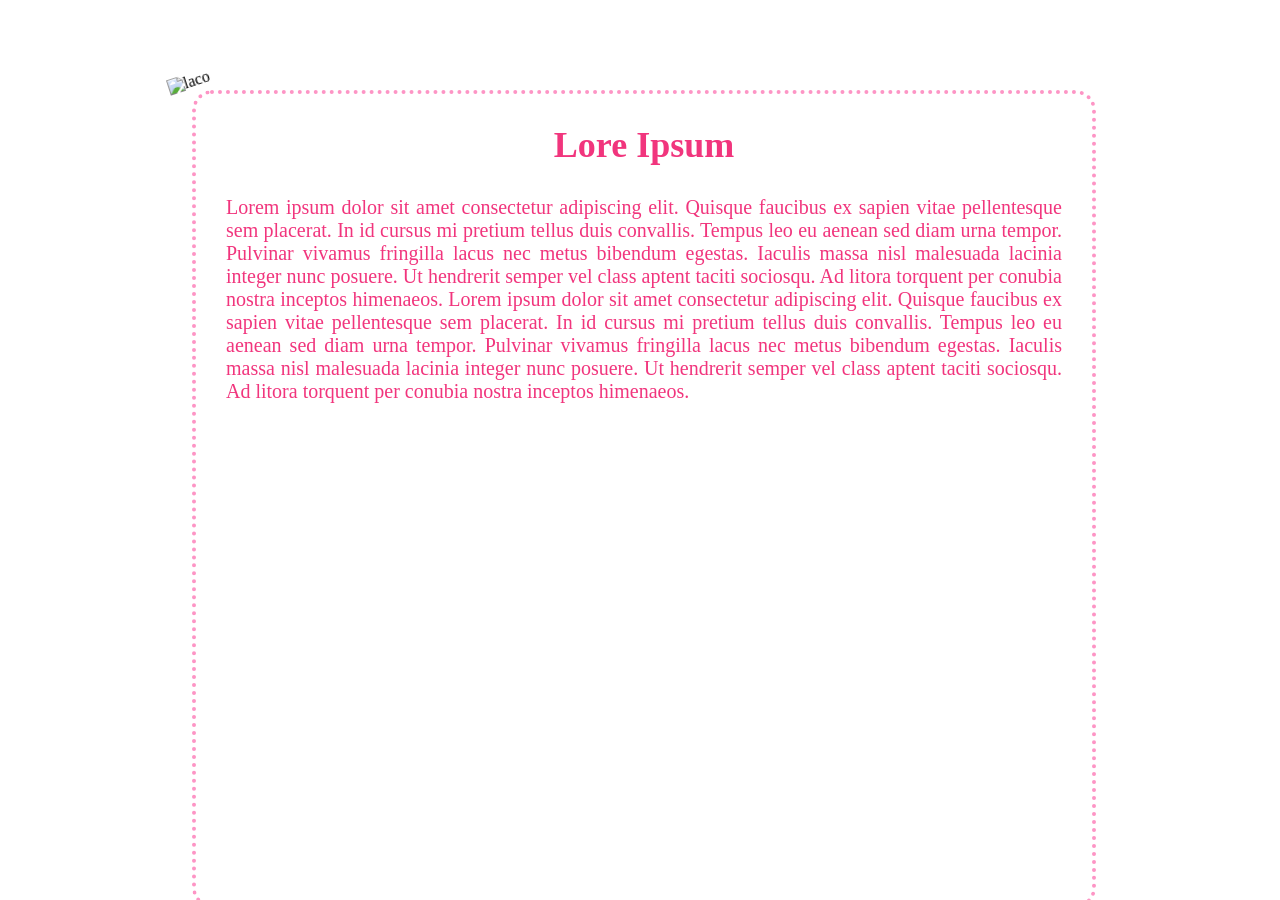
==== index.html @ bcaa7095 "Add files via upload" ====
<!DOCTYPE html>

<html>
<head>
	<title>My Website</title>
    <meta name="description" content="A simple website">
    <link rel="stylesheet" href="style.css">
</head>
<body>
    <header>
       
    </header>
    <main>
            <div class="caixa-de-fundo">
                <h2>Lore Ipsum</h2>
                <p>Lorem ipsum dolor sit amet consectetur adipiscing elit. Quisque faucibus ex sapien vitae pellentesque sem placerat. In id cursus mi pretium tellus duis convallis. Tempus leo eu aenean sed diam urna tempor. Pulvinar vivamus fringilla lacus nec metus bibendum egestas. Iaculis massa nisl malesuada lacinia integer nunc posuere. Ut hendrerit semper vel class aptent taciti sociosqu. Ad litora torquent per conubia nostra inceptos himenaeos.

Lorem ipsum dolor sit amet consectetur adipiscing elit. Quisque faucibus ex sapien vitae pellentesque sem placerat. In id cursus mi pretium tellus duis convallis. Tempus leo eu aenean sed diam urna tempor. Pulvinar vivamus fringilla lacus nec metus bibendum egestas. Iaculis massa nisl malesuada lacinia integer nunc posuere. Ut hendrerit semper vel class aptent taciti sociosqu. Ad litora torquent per conubia nostra inceptos himenaeos.</p>
            </div>
            <div class="laco1">
                <img src="https://png.pngtree.com/recommend-works/png-clipart/20250101/ourmid/pngtree-pink-bow-png-image_14951051.png" alt="laco">
                <div class="laco2">
                <img src="https://png.pngtree.com/recommend-works/png-clipart/20250101/ourmid/pngtree-pink-bow-png-image_14951051.png" alt="laco">
            </div>
    
        </main>
</body>
</html>
---- style.css ----
body {
    background-image: url('https://i.pinimg.com/736x/88/ae/73/88ae7337fe1891ade67bbdcfe8e32e1a.jpg');
background-size: cover;

}
.caixa-de-fundo {
    position: fixed;
    top: 10%;
    left: 15%;
    width: 70%;
    height: 90%;
    background-color: rgba(255, 255, 255, 0.8);
    border-radius: 20px;
    border: 4px dotted rgb(253, 149, 197)
    
}
 .caixa-de-fundo h2 {
    text-align: center;
    font-size: 36px;
    color: rgb(241, 53, 125);
 }

 .caixa-de-fundo p {
    text-align: justify;
    font-size: 20px;
    padding: 30px;
    padding-top: 0px;
    color: rgb(241, 53, 125);
 }
.laco1 {
    position: fixed;
    top: 7%;
    left: 13%;
    width: 12vw;
    max-width: 110px;
    min-width: 60px;
    transform: rotate(-18deg);
    z-index: 2;
}

.laco1 img,
.laco2 img {
    display: block;
    width: 100%;
    height: auto;
}

.laco2 {
    position: fixed;
    top: 253%;
    right: -777%;
    width: 12vw;
    max-width: 110px;
    min-width: 60px;
    transform: rotate(43deg);
    z-index: 2;
}
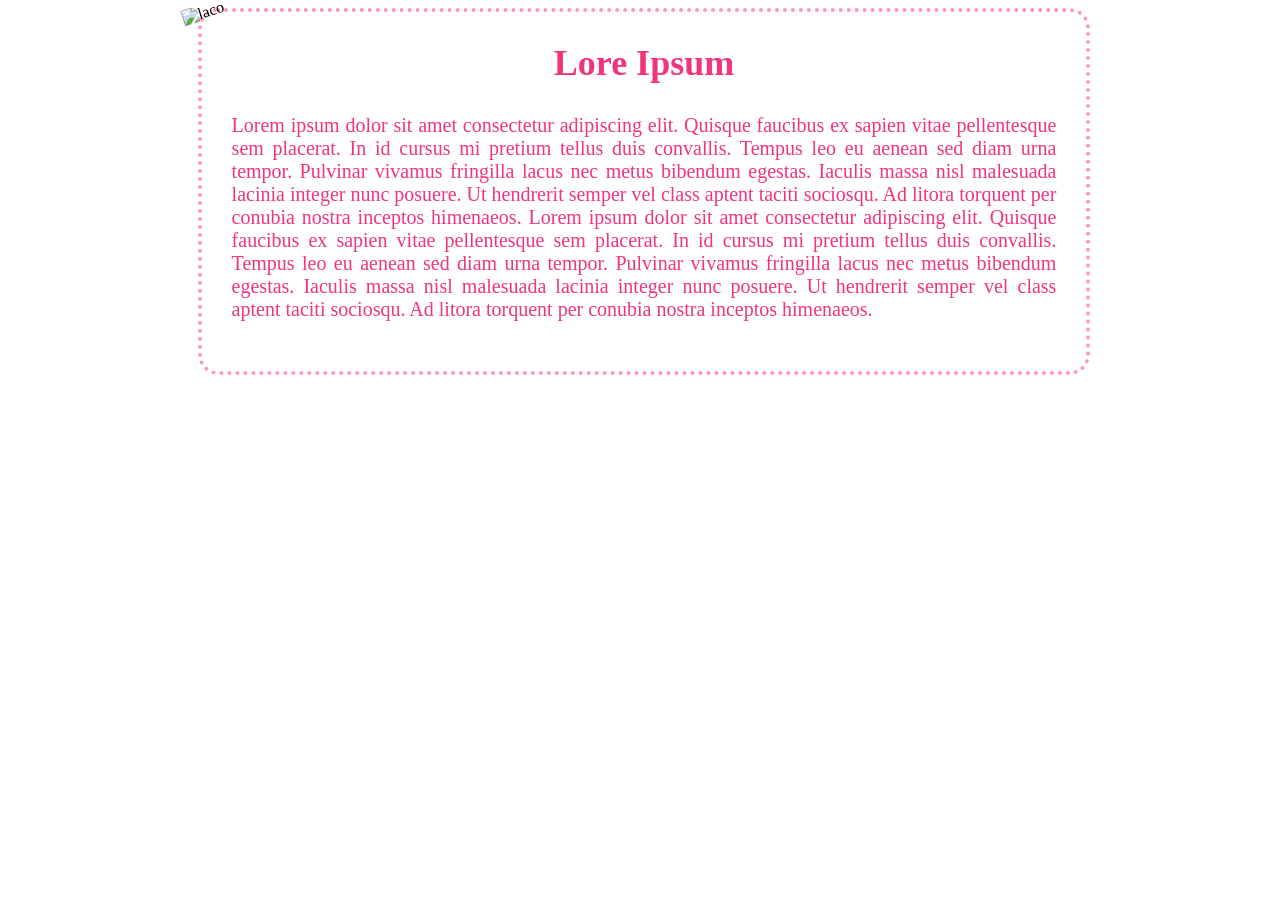
==== commit 5458091e: "Add files via upload" ====
--- a/index.html
+++ b/index.html
@@ -12,15 +12,15 @@
     </header>
     <main>
             <div class="caixa-de-fundo">
+                 <div class="laco1">
+                <img src="https://png.pngtree.com/recommend-works/png-clipart/20250101/ourmid/pngtree-pink-bow-png-image_14951051.png" alt="laco"></div>
+                <div class="laco2">
+                <img src="https://png.pngtree.com/recommend-works/png-clipart/20250101/ourmid/pngtree-pink-bow-png-image_14951051.png" alt="laco">
+            </div>
                 <h2>Lore Ipsum</h2>
                 <p>Lorem ipsum dolor sit amet consectetur adipiscing elit. Quisque faucibus ex sapien vitae pellentesque sem placerat. In id cursus mi pretium tellus duis convallis. Tempus leo eu aenean sed diam urna tempor. Pulvinar vivamus fringilla lacus nec metus bibendum egestas. Iaculis massa nisl malesuada lacinia integer nunc posuere. Ut hendrerit semper vel class aptent taciti sociosqu. Ad litora torquent per conubia nostra inceptos himenaeos.
 
 Lorem ipsum dolor sit amet consectetur adipiscing elit. Quisque faucibus ex sapien vitae pellentesque sem placerat. In id cursus mi pretium tellus duis convallis. Tempus leo eu aenean sed diam urna tempor. Pulvinar vivamus fringilla lacus nec metus bibendum egestas. Iaculis massa nisl malesuada lacinia integer nunc posuere. Ut hendrerit semper vel class aptent taciti sociosqu. Ad litora torquent per conubia nostra inceptos himenaeos.</p>
-            </div>
-            <div class="laco1">
-                <img src="https://png.pngtree.com/recommend-works/png-clipart/20250101/ourmid/pngtree-pink-bow-png-image_14951051.png" alt="laco">
-                <div class="laco2">
-                <img src="https://png.pngtree.com/recommend-works/png-clipart/20250101/ourmid/pngtree-pink-bow-png-image_14951051.png" alt="laco">
             </div>
     
         </main>
--- a/style.css
+++ b/style.css
@@ -4,7 +4,7 @@
 
 }
 .caixa-de-fundo {
-    position: fixed;
+    position: relative;
     top: 10%;
     left: 15%;
     width: 70%;
@@ -27,33 +27,29 @@
     padding-top: 0px;
     color: rgb(241, 53, 125);
  }
+ .laco1,
+ .laco2{
+    position:absolute;
+    width: 120px;
+    z-index:2 ;
+ }
+
 .laco1 {
-    position: fixed;
-    top: 7%;
-    left: 13%;
-    width: 12vw;
-    max-width: 110px;
-    min-width: 60px;
+    top: -20px;
+    left: -22px;
     transform: rotate(-18deg);
-    z-index: 2;
 }
-
 .laco1 img,
 .laco2 img {
-    display: block;
     width: 100%;
     height: auto;
 }
 
 .laco2 {
-    position: fixed;
-    top: 253%;
-    right: -777%;
-    width: 12vw;
-    max-width: 110px;
-    min-width: 60px;
-    transform: rotate(43deg);
-    z-index: 2;
+    top: -20px;
+    right: -20px;
+    transform: rotate(30deg);
+
 }
 
 
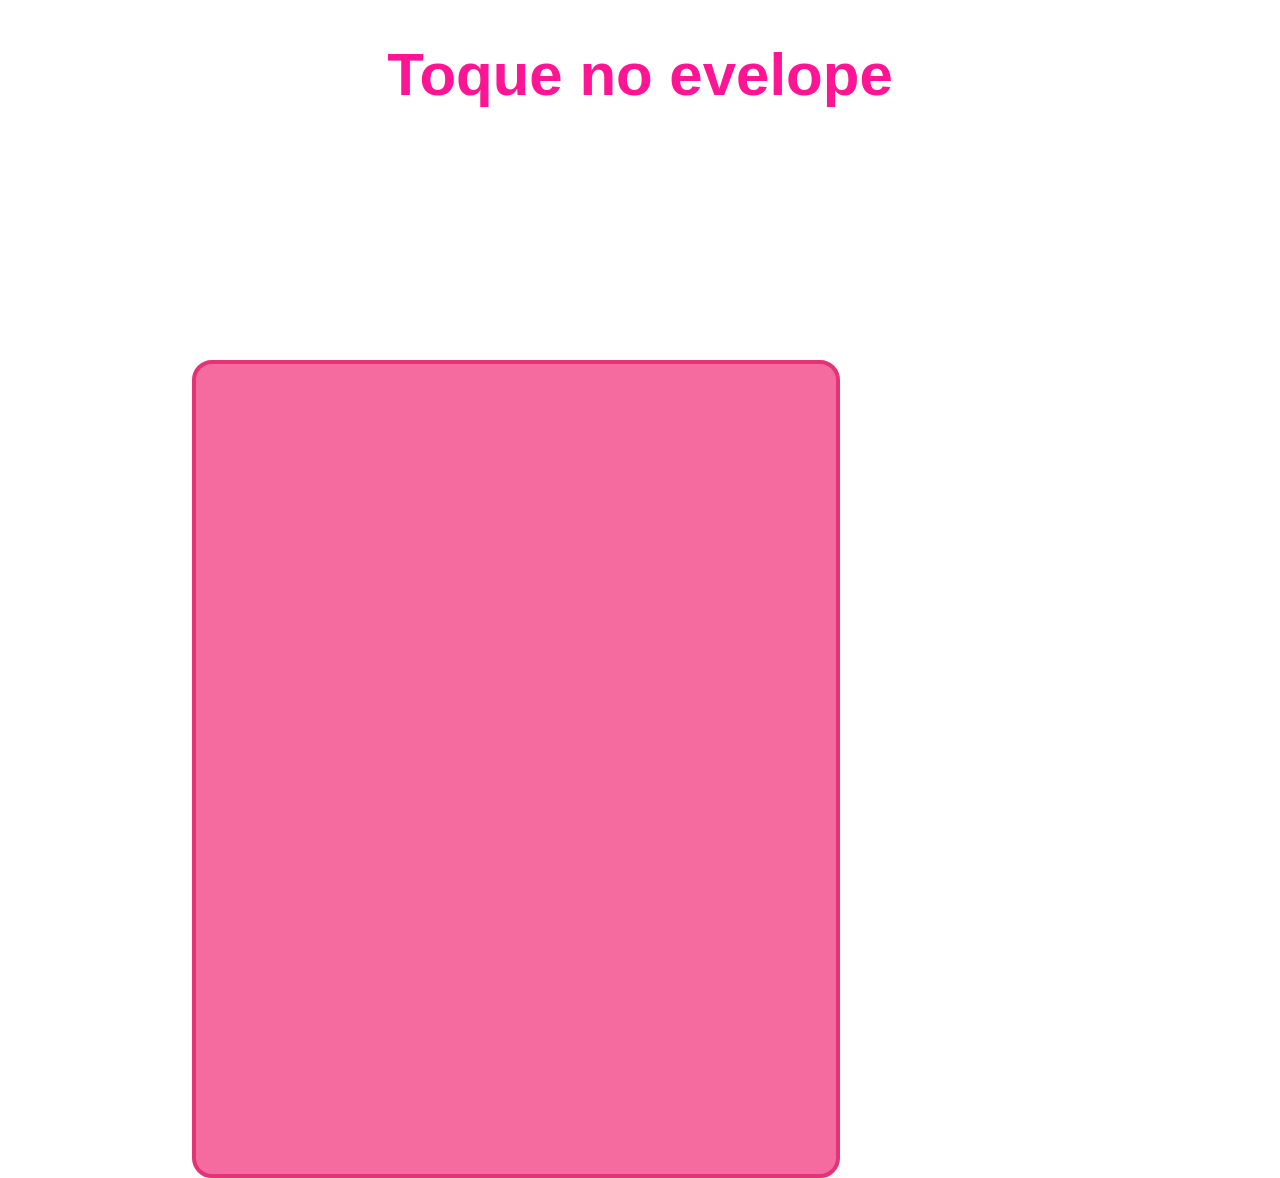
==== commit 9d936c99: "Add files via upload" ====
--- a/index.html
+++ b/index.html
@@ -1,29 +1,20 @@
 <!DOCTYPE html>
 
 <html>
-<head>
-	<title>My Website</title>
-    <meta name="description" content="A simple website">
-    <link rel="stylesheet" href="style.css">
-</head>
+<Head>
+      <title>My Website</title>
+          <meta name="description" content="A simple website">
+          <link rel="stylesheet" href="style.css">
+</Head>
 <body>
-    <header>
-       
-    </header>
-    <main>
-            <div class="caixa-de-fundo">
-                 <div class="laco1">
-                <img src="https://png.pngtree.com/recommend-works/png-clipart/20250101/ourmid/pngtree-pink-bow-png-image_14951051.png" alt="laco"></div>
-                <div class="laco2">
-                <img src="https://png.pngtree.com/recommend-works/png-clipart/20250101/ourmid/pngtree-pink-bow-png-image_14951051.png" alt="laco">
-            </div>
-                <h2>Lore Ipsum</h2>
-                <p>Lorem ipsum dolor sit amet consectetur adipiscing elit. Quisque faucibus ex sapien vitae pellentesque sem placerat. In id cursus mi pretium tellus duis convallis. Tempus leo eu aenean sed diam urna tempor. Pulvinar vivamus fringilla lacus nec metus bibendum egestas. Iaculis massa nisl malesuada lacinia integer nunc posuere. Ut hendrerit semper vel class aptent taciti sociosqu. Ad litora torquent per conubia nostra inceptos himenaeos.
+<header>
+    <h1 style="text-align: center;font-family: Verdana, Geneva, Tahoma, sans-serif;font-size: 60px;color: deeppink;">Toque no evelope</h1>
 
-Lorem ipsum dolor sit amet consectetur adipiscing elit. Quisque faucibus ex sapien vitae pellentesque sem placerat. In id cursus mi pretium tellus duis convallis. Tempus leo eu aenean sed diam urna tempor. Pulvinar vivamus fringilla lacus nec metus bibendum egestas. Iaculis massa nisl malesuada lacinia integer nunc posuere. Ut hendrerit semper vel class aptent taciti sociosqu. Ad litora torquent per conubia nostra inceptos himenaeos.</p>
-            </div>
-    
-        </main>
+</header>
+<main>
+    <div class:="container">
+        <div class="envelopeclosed"></div>
+    </div>
+</main>
 </body>
-</html>
-
+</html>
--- a/style.css
+++ b/style.css
@@ -22,7 +22,7 @@
 
  .caixa-de-fundo p {
     text-align: justify;
-    font-size: 20px;
+    font-size: 50px;
     padding: 30px;
     padding-top: 0px;
     color: rgb(241, 53, 125);
@@ -51,6 +51,26 @@
     transform: rotate(30deg);
 
 }
+.container {
+    display: flex;
+    justify-content: center;
+    align-items: center;
+}
 
+.envelopeclosed {
+    position: absolute;
+    margin: 0 auto;
+    top: 40%;
+    left: 15%;
+    width: 50%;
+    height: 90%;
+    background-color: rgb(245, 107, 160);
+    border-radius: 20px;
+    border: 4px solid rgb(226, 52, 119)
+    
+    
+   
+
+}
 
     
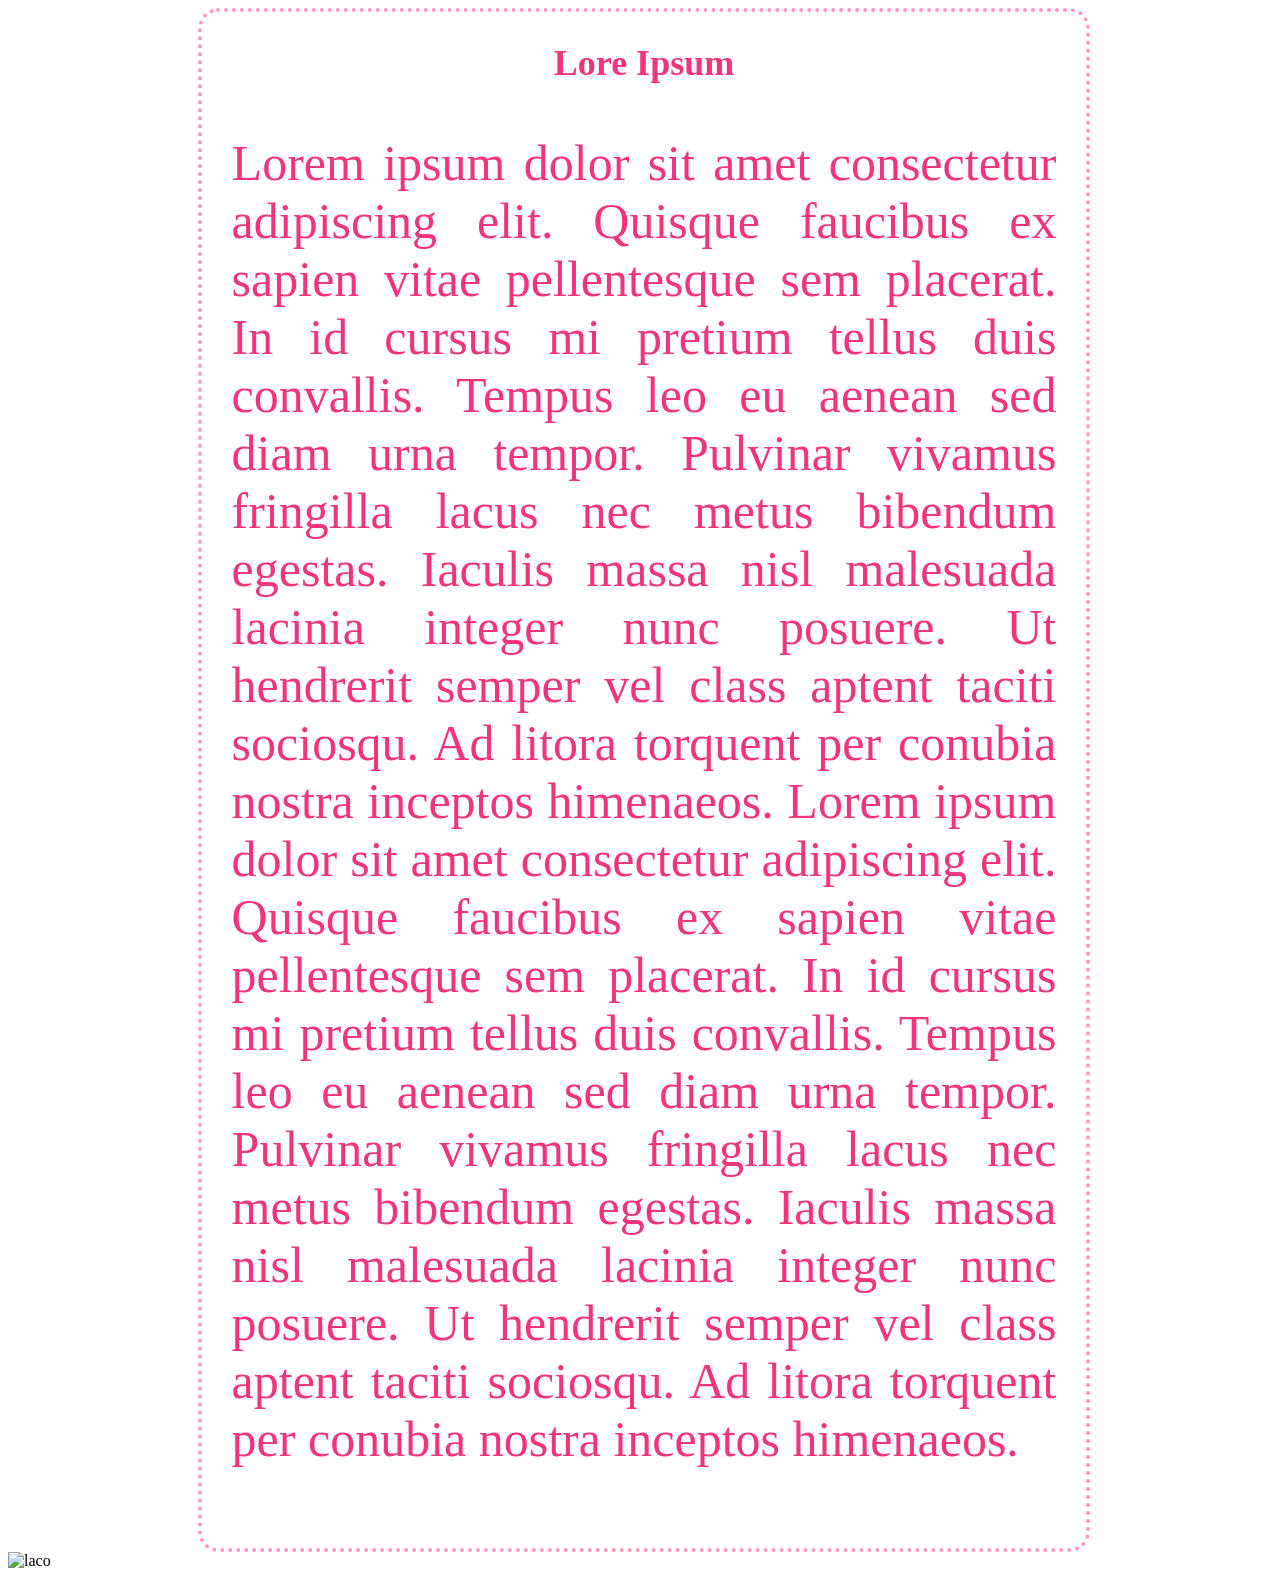
==== commit 157b7b2d: "Add files via upload" ====
--- a/index.html
+++ b/index.html
@@ -1,20 +1,30 @@
 <!DOCTYPE html>
 
 <html>
-<Head>
-      <title>My Website</title>
-          <meta name="description" content="A simple website">
-          <link rel="stylesheet" href="style.css">
-</Head>
+<head>
+	<title>My Website</title>
+    <meta name="description" content="A simple website">
+    <link rel="stylesheet" href="style.css">
+    <script src="script.js"></script>
+</head>
 <body>
-<header>
-    <h1 style="text-align: center;font-family: Verdana, Geneva, Tahoma, sans-serif;font-size: 60px;color: deeppink;">Toque no evelope</h1>
+    <header>
+       
+    </header>
+    <main>
+            <div class="caixa-de-fundo">
+                <h2>Lore Ipsum</h2>
+                <p>Lorem ipsum dolor sit amet consectetur adipiscing elit. Quisque faucibus ex sapien vitae pellentesque sem placerat. In id cursus mi pretium tellus duis convallis. Tempus leo eu aenean sed diam urna tempor. Pulvinar vivamus fringilla lacus nec metus bibendum egestas. Iaculis massa nisl malesuada lacinia integer nunc posuere. Ut hendrerit semper vel class aptent taciti sociosqu. Ad litora torquent per conubia nostra inceptos himenaeos.
 
-</header>
-<main>
-    <div class:="container">
-        <div class="envelopeclosed"></div>
-    </div>
-</main>
+Lorem ipsum dolor sit amet consectetur adipiscing elit. Quisque faucibus ex sapien vitae pellentesque sem placerat. In id cursus mi pretium tellus duis convallis. Tempus leo eu aenean sed diam urna tempor. Pulvinar vivamus fringilla lacus nec metus bibendum egestas. Iaculis massa nisl malesuada lacinia integer nunc posuere. Ut hendrerit semper vel class aptent taciti sociosqu. Ad litora torquent per conubia nostra inceptos himenaeos.</p>
+            </div>
+            <div class="laco">
+                <img src="https://png.pngtree.com/recommend-works/png-clipart/20250101/ourmid/pngtree-pink-bow-png-image_14951051.png" alt="laco">
+                <div class="laco2">
+                <img src="https://png.pngtree.com/recommend-works/png-clipart/20250101/ourmid/pngtree-pink-bow-png-image_14951051.png" alt="laco">
+            </div>
+    
+        </main>
 </body>
-</html>+</html>
+
--- a/style.css
+++ b/style.css
@@ -1,4 +1,5 @@
-body {
+body.page1,
+body.page2 {
     background-image: url('https://i.pinimg.com/736x/88/ae/73/88ae7337fe1891ade67bbdcfe8e32e1a.jpg');
 background-size: cover;
 
@@ -56,21 +57,95 @@
     justify-content: center;
     align-items: center;
 }
+.centro {
+  display: flex;
+  justify-content: center;
+  margin-top: 20px;
+}
 
-.envelopeclosed {
-    position: absolute;
-    margin: 0 auto;
-    top: 40%;
+.page3 {
+    background-image: url('https://i.pinimg.com/1200x/8d/a5/82/8da582483d3c988c846d49429ca3e2e5.jpg');
+    background-size: cover;
+    height: 100vh;
+    display: flex;
+    justify-content: center;
+    align-items: center;
+}
+.caixa {
+    position: relative;
+     top: 10%;
     left: 15%;
-    width: 50%;
+    width: 70%;
     height: 90%;
-    background-color: rgb(245, 107, 160);
+    background-color: rgba(255, 255, 255, 0.8);
     border-radius: 20px;
-    border: 4px solid rgb(226, 52, 119)
-    
-    
-   
+    border: 4px dotted rgb(245, 43, 43);
+    text-align: center;
 
 }
+.caixa h2 {
+    text-align: center;
+    font-size: 40px;
+    color: rgb(245, 43, 43);
+}
 
-    +    .caixa p {
+        text-align: justify;
+        font-size: 40px;
+        padding: 30px;
+        color: rgb(245, 43, 43);
+    }
+
+.cortina {
+    position: fixed;
+    top: 0;
+    left: 0;
+    width: 100%;
+    height: 100%;
+    display: flex;
+    z-index: 1000;
+    transition: 1s ease-in-out;
+}
+body.page3 {
+    overflow: hidden;
+}
+
+#conteudo {
+    display: none;
+    text-align: center;
+    padding-top: 100px;
+}
+
+/*botao*/
+#abrircortina {
+    position: fixed;
+    top: 50%;
+    left: 50%;
+    transform: translate(-50%, -50%);
+    padding: 12px 30px;
+    font-size: 24px;
+    z-index: 1001;
+    cursor: pointer
+}
+
+#cortina {
+    position: fixed;
+    inset: 0;
+    display: flex;
+    z-index: 1000;
+}
+
+#cortina img {
+    width: 50%;
+    height: 100vh;
+    object-fit: cover;
+    transition: transform 2s ease;
+}
+
+/* Animação*/
+.aberta .esquerda {
+    transform: translateX(-100%);
+}
+.aberta .direita {
+    transform: translateX(100%);
+}
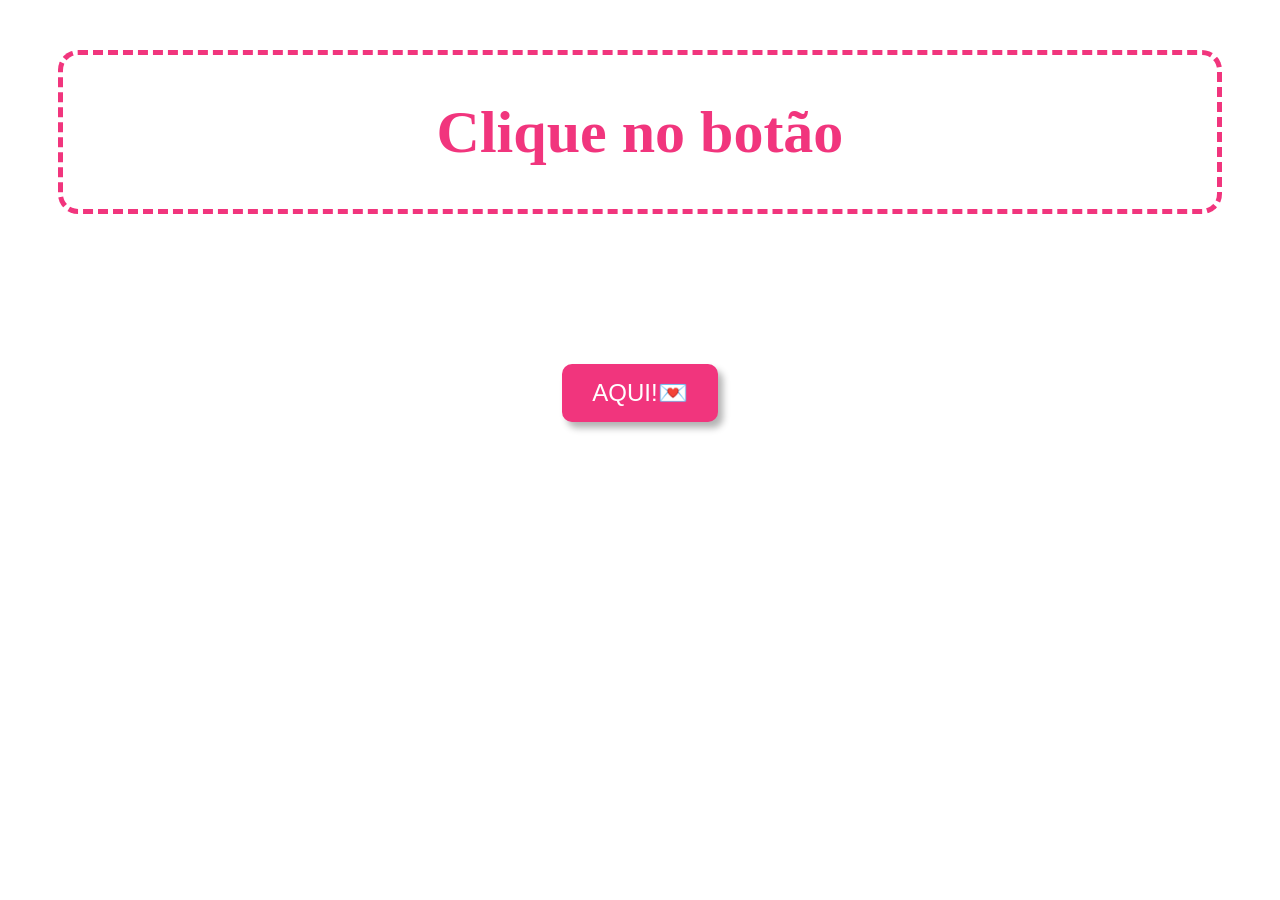
==== commit 9bb249d0: "Add files via upload" ====
--- a/index.html
+++ b/index.html
@@ -7,24 +7,17 @@
     <link rel="stylesheet" href="style.css">
     <script src="script.js"></script>
 </head>
-<body>
+<body class="page1">
     <header>
-       
+        <div class="fundo">
+        <h1>Clique no botão</h1>
+        </div>
     </header>
     <main>
-            <div class="caixa-de-fundo">
-                <h2>Lore Ipsum</h2>
-                <p>Lorem ipsum dolor sit amet consectetur adipiscing elit. Quisque faucibus ex sapien vitae pellentesque sem placerat. In id cursus mi pretium tellus duis convallis. Tempus leo eu aenean sed diam urna tempor. Pulvinar vivamus fringilla lacus nec metus bibendum egestas. Iaculis massa nisl malesuada lacinia integer nunc posuere. Ut hendrerit semper vel class aptent taciti sociosqu. Ad litora torquent per conubia nostra inceptos himenaeos.
-
-Lorem ipsum dolor sit amet consectetur adipiscing elit. Quisque faucibus ex sapien vitae pellentesque sem placerat. In id cursus mi pretium tellus duis convallis. Tempus leo eu aenean sed diam urna tempor. Pulvinar vivamus fringilla lacus nec metus bibendum egestas. Iaculis massa nisl malesuada lacinia integer nunc posuere. Ut hendrerit semper vel class aptent taciti sociosqu. Ad litora torquent per conubia nostra inceptos himenaeos.</p>
-            </div>
-            <div class="laco">
-                <img src="https://png.pngtree.com/recommend-works/png-clipart/20250101/ourmid/pngtree-pink-bow-png-image_14951051.png" alt="laco">
-                <div class="laco2">
-                <img src="https://png.pngtree.com/recommend-works/png-clipart/20250101/ourmid/pngtree-pink-bow-png-image_14951051.png" alt="laco">
-            </div>
-    
-        </main>
+        <div class="centro">
+            <button onclick="window.location.href='page2.html'">AQUI!💌</button>
+        </div>
+    </main>
 </body>
 </html>
 
--- a/style.css
+++ b/style.css
@@ -61,6 +61,47 @@
   display: flex;
   justify-content: center;
   margin-top: 20px;
+}
+
+.fundo {
+    text-align: center;
+    background-color: rgba(255, 255, 255, 0.6);
+    border-radius: 20px;
+    padding: 2px;
+    padding-top: 3px;
+    margin: 50px;
+    border-style: dashed;
+    border-width: 5px;
+    border-color: rgb(241, 53, 125);
+}
+
+.fundo h1 {
+    font-size: 60px;
+    color: rgb(241, 53, 125);
+    text-align: center;
+    font-family:'Lucida Grande';
+}
+
+.page1 button {
+    background-color: rgb(241, 53, 125);
+    color: white;
+    padding: 15px 30px;
+    font-size: 24px;
+    border-style: hidden;
+    box-shadow: 5px 6px 7px  rgba(0, 0, 0, 0.3);
+    border-radius: 10px;
+    cursor: pointer;
+    transition: all 0.3s ease;
+    margin-top: 100px;
+
+}
+
+.page1 button:hover {
+       transform: translateY(-5px) scale(1.1);
+    }
+
+.page1 button:active {
+    transform: translateY(2px) scale(0.9);
 }
 
 .page3 {
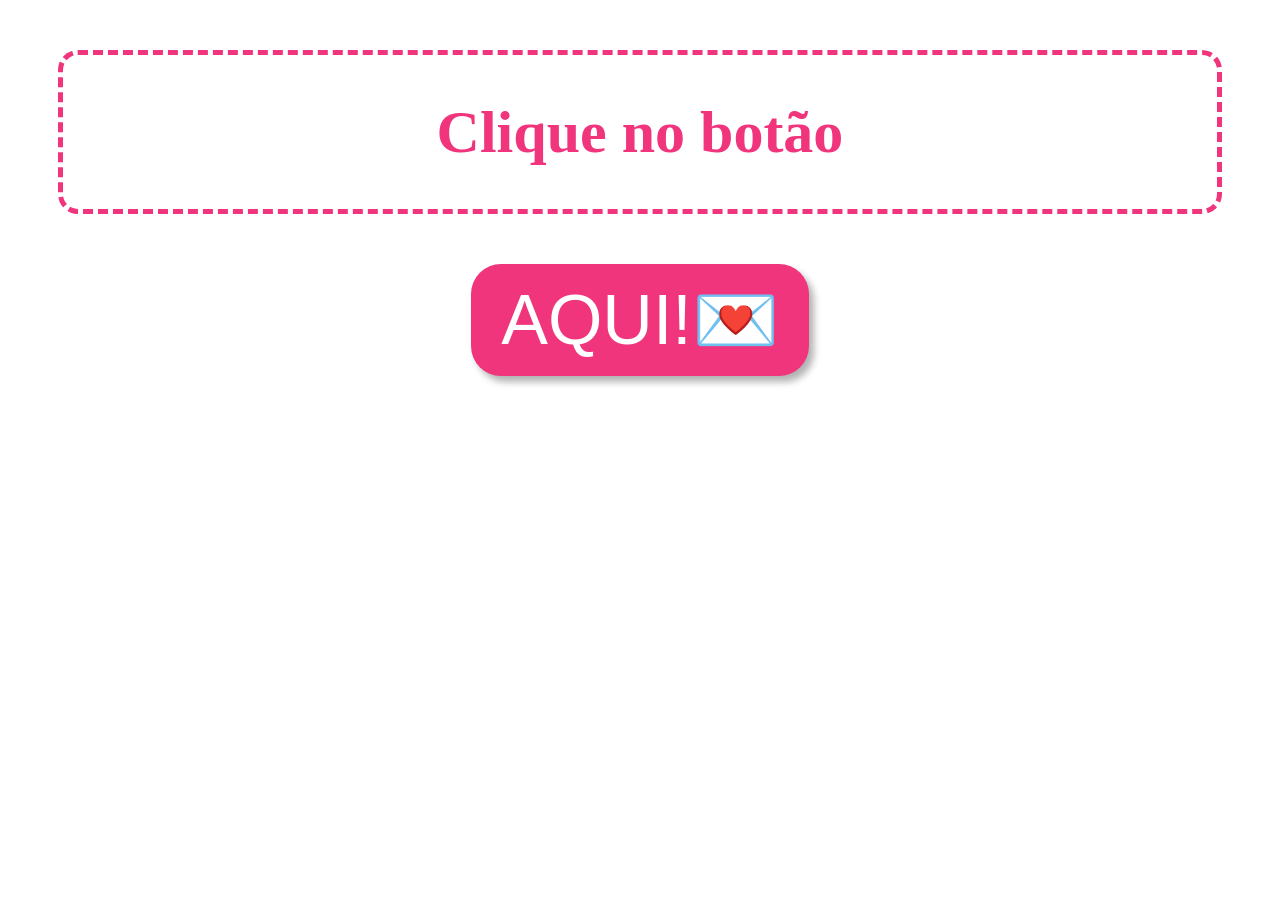
==== commit 957f5514: "Add files via upload" ====
--- a/index.html
+++ b/index.html
@@ -14,7 +14,7 @@
         </div>
     </header>
     <main>
-        <div class="centro">
+        <div class="container">
             <button onclick="window.location.href='page2.html'">AQUI!💌</button>
         </div>
     </main>
--- a/style.css
+++ b/style.css
@@ -1,9 +1,14 @@
-body.page1,
-body.page2 {
+body.page1 {
     background-image: url('https://i.pinimg.com/736x/88/ae/73/88ae7337fe1891ade67bbdcfe8e32e1a.jpg');
 background-size: cover;
-
-}
+}
+body.page2 {
+    background-image: url('https://i.pinimg.com/vwebpf/736x/8d/7b/81/8d7b81e64faa6714786a77f11995b53e.webp');
+background-size: cover;
+background-position: center;
+background-repeat: no-repeat;
+}
+
 .caixa-de-fundo {
     position: relative;
     top: 10%;
@@ -86,13 +91,12 @@
     background-color: rgb(241, 53, 125);
     color: white;
     padding: 15px 30px;
-    font-size: 24px;
+    font-size: 70px;
     border-style: hidden;
     box-shadow: 5px 6px 7px  rgba(0, 0, 0, 0.3);
-    border-radius: 10px;
+    border-radius: 30px;
     cursor: pointer;
     transition: all 0.3s ease;
-    margin-top: 100px;
 
 }
 
@@ -103,10 +107,36 @@
 .page1 button:active {
     transform: translateY(2px) scale(0.9);
 }
+
+.page2 button {
+    background-color: rgb(241, 53, 125);
+    color: white;
+    padding: 15px 30px;
+    font-size: 70px;
+    border-style: hidden;
+    box-shadow: 5px 6px 7px  rgba(0, 0, 0, 0.3);
+    border-radius: 25px;
+    cursor: pointer;
+    transition: all 0.3s ease;
+    margin-top: 0px;
+    margin-bottom: 30px;
+
+}
+
+.page2 button:hover {
+       transform: translateY(-5px) scale(1.1);
+    }
+
+.page2 button:active {
+    transform: translateY(2px) scale(0.9);
+}
+
 
 .page3 {
     background-image: url('https://i.pinimg.com/1200x/8d/a5/82/8da582483d3c988c846d49429ca3e2e5.jpg');
     background-size: cover;
+    background-position: center;
+    background-repeat: no-repeat;
     height: 100vh;
     display: flex;
     justify-content: center;
@@ -141,8 +171,9 @@
     position: fixed;
     top: 0;
     left: 0;
-    width: 100%;
-    height: 100%;
+    background-size: cover;
+    background-position: center;
+    background-repeat: no-repeat;
     display: flex;
     z-index: 1000;
     transition: 1s ease-in-out;
@@ -154,7 +185,7 @@
 #conteudo {
     display: none;
     text-align: center;
-    padding-top: 100px;
+    padding-top: 50px;
 }
 
 /*botao*/
@@ -164,11 +195,14 @@
     left: 50%;
     transform: translate(-50%, -50%);
     padding: 12px 30px;
-    font-size: 24px;
+    font-size: 70px;
+    background-color: rgb(120, 58, 151);
+    color: white;
+    border: solid 5px rgb(73, 28, 95);
+    border-radius: 25px;
     z-index: 1001;
-    cursor: pointer
-}
-
+    cursor: pointer;
+}
 #cortina {
     position: fixed;
     inset: 0;
@@ -189,4 +223,40 @@
 }
 .aberta .direita {
     transform: translateX(100%);
-}+}
+
+.foxy {
+    position: fixed;
+    top: 50%;
+    left:50%;
+    width: 1000px;
+    transform: translate(-50%, -50%) scale (0.3);
+    opacity: 0;
+    z-index: 999;
+    animation : jumpscare 2s forwards;
+    animation-delay: 2s;
+    
+}
+
+.foxy img {
+    width: 1000px;
+    pointer-events: none;
+}
+
+@keyframes jumpscare {
+    0% {
+        opacity: 0;
+        transform: translate(-50%, -50%) scale(0.3);
+    }
+    30% {
+        opacity: 1;
+        transform: translate(-50%, -50%) scale(1.5);
+    }
+    60% {
+        opacity: 1;
+        transform: translate(-50%, -50%) scale(1.15);
+    }
+    100% {
+        opacity: 0;
+        transform: translate(-50%, -50%) scale(1);
+    }}
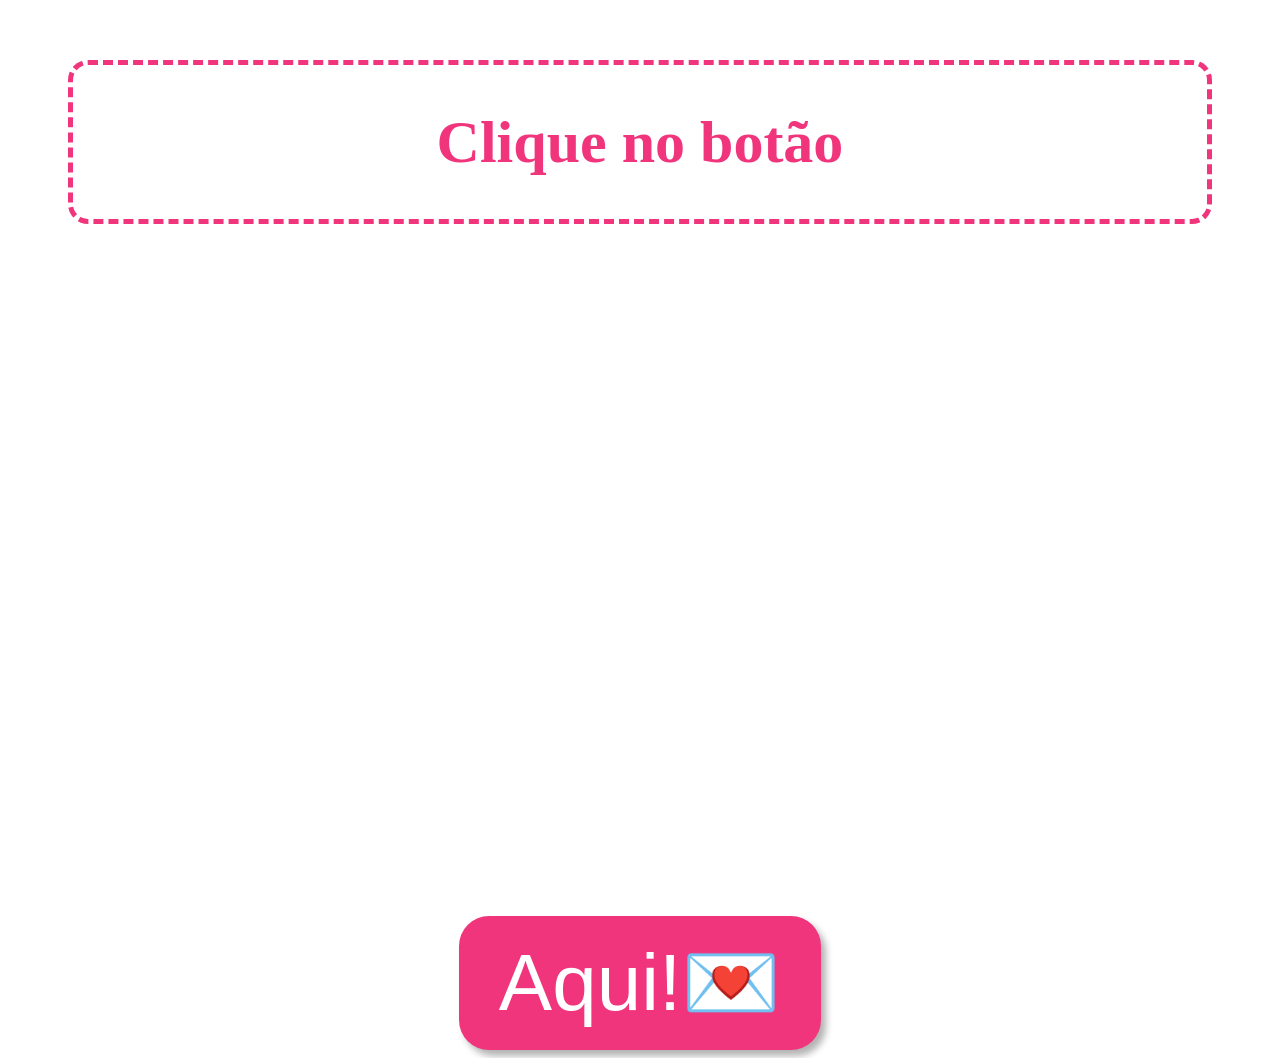
==== commit 8ea3e360: "Add files via upload" ====
--- a/index.html
+++ b/index.html
@@ -3,7 +3,7 @@
 <html>
 <head>
 	<title>My Website</title>
-    <meta name="description" content="A simple website">
+    <meta name="description" content="𐔌՞. .՞𐦯">
     <link rel="stylesheet" href="style.css">
     <script src="script.js"></script>
 </head>
@@ -14,8 +14,8 @@
         </div>
     </header>
     <main>
-        <div class="container">
-            <button onclick="window.location.href='page2.html'">AQUI!💌</button>
+        <div class="centro">
+            <button onclick="window.location.href='page2.html'">Aqui!💌</button>
         </div>
     </main>
 </body>
--- a/style.css
+++ b/style.css
@@ -17,18 +17,18 @@
     height: 90%;
     background-color: rgba(255, 255, 255, 0.8);
     border-radius: 20px;
-    border: 4px dotted rgb(253, 149, 197)
+    border: 8px dashed rgb(253, 149, 197)
     
 }
  .caixa-de-fundo h2 {
     text-align: center;
-    font-size: 36px;
+    font-size: 50px;
     color: rgb(241, 53, 125);
  }
 
  .caixa-de-fundo p {
     text-align: justify;
-    font-size: 50px;
+    font-size: 40px;
     padding: 30px;
     padding-top: 0px;
     color: rgb(241, 53, 125);
@@ -74,10 +74,11 @@
     border-radius: 20px;
     padding: 2px;
     padding-top: 3px;
-    margin: 50px;
+    margin: 60px;
     border-style: dashed;
     border-width: 5px;
     border-color: rgb(241, 53, 125);
+    margin-top: 60px;
 }
 
 .fundo h1 {
@@ -90,11 +91,12 @@
 .page1 button {
     background-color: rgb(241, 53, 125);
     color: white;
-    padding: 15px 30px;
-    font-size: 70px;
+    padding: 20px 40px;
+    font-size: 80px;
     border-style: hidden;
     box-shadow: 5px 6px 7px  rgba(0, 0, 0, 0.3);
     border-radius: 30px;
+     margin-top: 50%;
     cursor: pointer;
     transition: all 0.3s ease;
 
@@ -150,21 +152,23 @@
     height: 90%;
     background-color: rgba(255, 255, 255, 0.8);
     border-radius: 20px;
-    border: 4px dotted rgb(245, 43, 43);
-    text-align: center;
-
-}
-.caixa h2 {
-    text-align: center;
-    font-size: 40px;
-    color: rgb(245, 43, 43);
+    border: 8px dashed rgb(201, 28, 28);
+    text-align: center;
+
+}
+.caixa h1 {
+    text-align: center;
+    padding-top: 10px;
+    font-size:50px;
+    color: rgb(184, 21, 21);
 }
 
     .caixa p {
         text-align: justify;
         font-size: 40px;
         padding: 30px;
-        color: rgb(245, 43, 43);
+        padding-top:0px;
+        color: rgb(184, 21, 21);
     }
 
 .cortina {
@@ -259,4 +263,12 @@
     100% {
         opacity: 0;
         transform: translate(-50%, -50%) scale(1);
-    }}+    }}
+
+    .page1 p {
+        text-align: center;
+        font-size: 40px;
+        padding: 30px;
+        padding-top:0px;
+        color: rgb(241, 53, 125);
+    }
